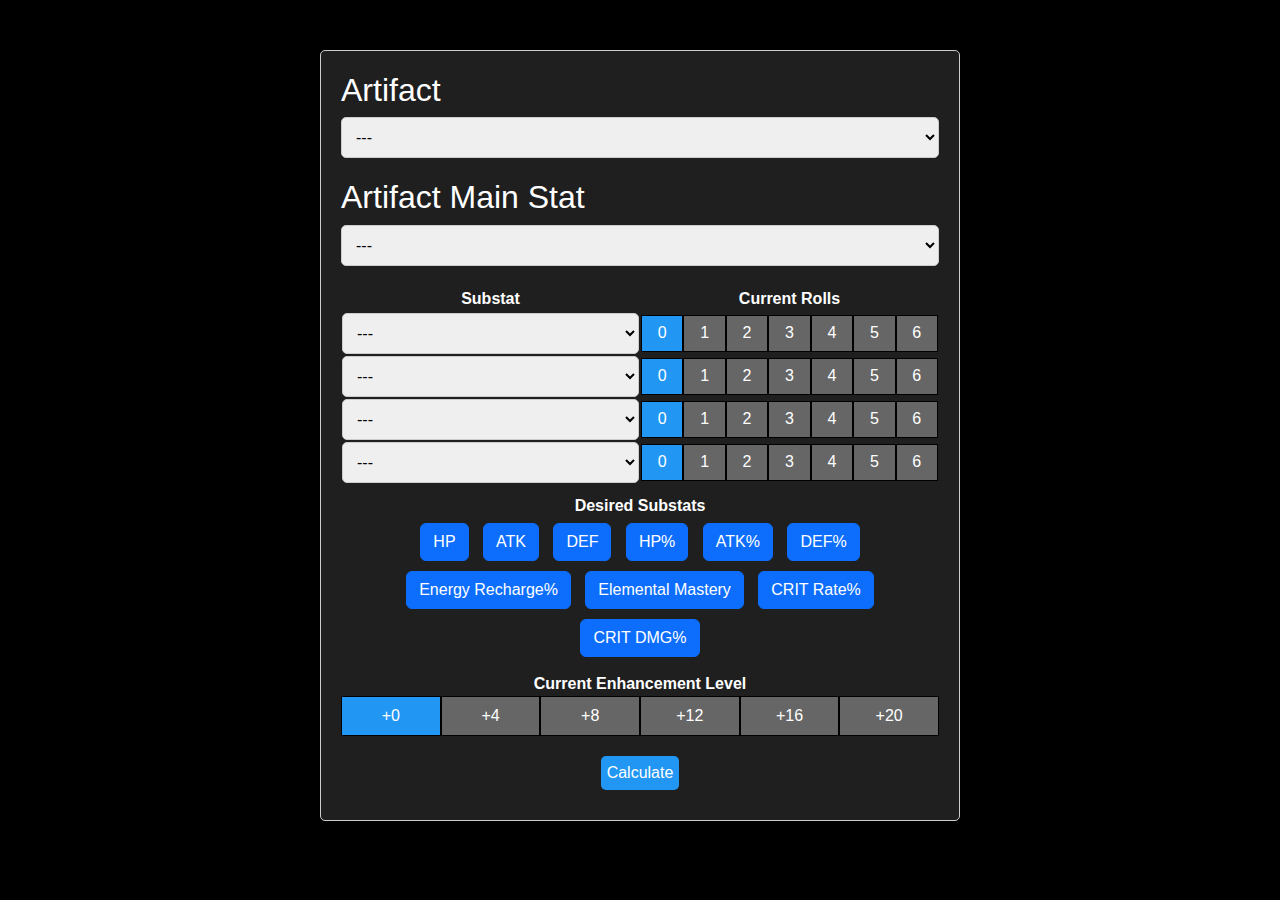
==== home.html @ 8c51e87b "initialized project" ====
<!DOCTYPE html>
<html lang="en">
<head>
  <meta charset="UTF-8">
  <meta name="viewport" content="width=device-width, initial-scale=1.0">
  <title>Artifact Roll Probablity Calculator</title>
  <link href="https://cdn.jsdelivr.net/npm/bootstrap@5.3.1/dist/css/bootstrap.min.css" rel="stylesheet"/>
  <link href="./style.css" rel="stylesheet"/>
</head>
<body>
  <div class="container">
    <h2>Artifact</h2>
    <select id="artifact-dropdown" autocomplete="off">
      <option value="---">---</option>
      <option value="Flower of Life">Flower of Life</option>
      <option value="Plume of Death">Plume of Death</option>
      <option value="Sands of Eon">Sands of Eon</option>
      <option value="Goblet of Eonothem">Goblet of Eonothem</option>
      <option value="Circlet of Logos">Circlet of Logos</option>
    </select>

    <h2>Artifact Main Stat</h2>
    <select id="mainstat-dropdown">
      <option value="---">---</option>
    </select>

    <table>
      <tr>
        <th class="substat-column">Substat</th>
        <th class="rolls-column">Current Rolls</th>
      </tr>
      <tr>
        <td class="substat-column">
          <select class="substat-dropdown" id="substat-dropdown1">
            <option value="---" selected>---</option>
          </select>
        </td>
        <td class="rolls-column">
          <div class="radio-container">
            <input type="radio" name="substat-1-rolls" class="radio-input" id="substat1+0" value="0" checked/>
            <label for="substat1+0" class="radio-input" onclick="">0</label>
            <input type="radio" name="substat-1-rolls" class="radio-input" id="substat1+1" value="1"/>
            <label for="substat1+1" class="radio-input" onclick="">1</label>
            <input type="radio" name="substat-1-rolls" class="radio-input" id="substat1+2" value="2"/>
            <label for="substat1+2" class="radio-input" onclick="">2</label>
            <input type="radio" name="substat-1-rolls" class="radio-input" id="substat1+3" value="3"/>
            <label for="substat1+3" class="radio-input" onclick="">3</label>
            <input type="radio" name="substat-1-rolls" class="radio-input" id="substat1+4" value="4"/>
            <label for="substat1+4" class="radio-input" onclick="">4</label>
            <input type="radio" name="substat-1-rolls" class="radio-input" id="substat1+5" value="5"/>
            <label for="substat1+5" class="radio-input" onclick="">5</label>
            <input type="radio" name="substat-1-rolls" class="radio-input" id="substat1+6" value="6"/>
            <label for="substat1+6" class="radio-input" onclick="">6</label>
          </div>
        </td>
      </tr>
      <tr>
        <td class="substat-column">
          <select class="substat-dropdown" id="substat-dropdown2">
            <option value="---" selected>---</option>
          </select>
        </td>
        <td class="rolls-column">
          <div class="radio-container">
            <input type="radio" name="substat-2-rolls" class="radio-input" id="substat2+0" value="0" checked/>
            <label for="substat2+0" class="radio-input" onclick="">0</label>
            <input type="radio" name="substat-2-rolls" class="radio-input" id="substat2+1" value="1"/>
            <label for="substat2+1" class="radio-input" onclick="">1</label>
            <input type="radio" name="substat-2-rolls" class="radio-input" id="substat2+2" value="2"/>
            <label for="substat2+2" class="radio-input" onclick="">2</label>
            <input type="radio" name="substat-2-rolls" class="radio-input" id="substat2+3" value="3"/>
            <label for="substat2+3" class="radio-input" onclick="">3</label>
            <input type="radio" name="substat-2-rolls" class="radio-input" id="substat2+4" value="4"/>
            <label for="substat2+4" class="radio-input" onclick="">4</label>
            <input type="radio" name="substat-2-rolls" class="radio-input" id="substat2+5" value="5"/>
            <label for="substat2+5" class="radio-input" onclick="">5</label>
            <input type="radio" name="substat-2-rolls" class="radio-input" id="substat2+6" value="6"/>
            <label for="substat2+6" class="radio-input" onclick="">6</label>
          </div>
        </td>
      </tr>
      <tr>
        <td class="substat-column">
          <select class="substat-dropdown" id="substat-dropdown3">
            <option value="---" selected>---</option>
          </select>
        </td>
        <td class="rolls-column">
          <div class="radio-container">
            <input type="radio" name="substat-3-rolls" class="radio-input" id="substat3+0" value="0" checked/>
            <label for="substat3+0" class="radio-input" onclick="">0</label>
            <input type="radio" name="substat-3-rolls" class="radio-input" id="substat3+1" value="1"/>
            <label for="substat3+1" class="radio-input" onclick="">1</label>
            <input type="radio" name="substat-3-rolls" class="radio-input" id="substat3+2" value="2"/>
            <label for="substat3+2" class="radio-input" onclick="">2</label>
            <input type="radio" name="substat-3-rolls" class="radio-input" id="substat3+3" value="3"/>
            <label for="substat3+3" class="radio-input" onclick="">3</label>
            <input type="radio" name="substat-3-rolls" class="radio-input" id="substat3+4" value="4"/>
            <label for="substat3+4" class="radio-input" onclick="">4</label>
            <input type="radio" name="substat-3-rolls" class="radio-input" id="substat3+5" value="5"/>
            <label for="substat3+5" class="radio-input" onclick="">5</label>
            <input type="radio" name="substat-3-rolls" class="radio-input" id="substat3+6" value="6"/>
            <label for="substat3+6" class="radio-input" onclick="">6</label>
          </div>
        </td>
      </tr>
      <tr>
        <td class="substat-column">
          <select class="substat-dropdown" id="substat-dropdown4">
            <option value="---" selected>---</option>
          </select>
        </td>
        <td class="rolls-column">
          <div class="radio-container">
            <input type="radio" name="substat-4-rolls" class="radio-input" id="substat4+0" value="0" checked/>
            <label for="substat4+0" class="radio-input" onclick="">0</label>
            <input type="radio" name="substat-4-rolls" class="radio-input" id="substat4+1" value="1"/>
            <label for="substat4+1" class="radio-input" onclick="">1</label>
            <input type="radio" name="substat-4-rolls" class="radio-input" id="substat4+2" value="2"/>
            <label for="substat4+2" class="radio-input" onclick="">2</label>
            <input type="radio" name="substat-4-rolls" class="radio-input" id="substat4+3" value="3"/>
            <label for="substat4+3" class="radio-input" onclick="">3</label>
            <input type="radio" name="substat-4-rolls" class="radio-input" id="substat4+4" value="4"/>
            <label for="substat4+4" class="radio-input" onclick="">4</label>
            <input type="radio" name="substat-4-rolls" class="radio-input" id="substat4+5" value="5"/>
            <label for="substat4+5" class="radio-input" onclick="">5</label>
            <input type="radio" name="substat-4-rolls" class="radio-input" id="substat4+6" value="6"/>
            <label for="substat4+6" class="radio-input" onclick="">6</label>
          </div>
        </td>
      </tr>
    </table>
    <div class="desired-substats-container">
      <b>Desired Substats</b>
      <div class="desired-substats-list">
        <input type="checkbox" class="btn-check desired-substat-container" id="substat-HP" autocomplete="off">
        <label class="btn btn-primary desired-substat-container" for="substat-HP">HP</label>
        <input type="checkbox" class="btn-check desired-substat-container" id="substat-ATK" autocomplete="off">
        <label class="btn btn-primary desired-substat-container" for="substat-ATK">ATK</label>
        <input type="checkbox" class="btn-check desired-substat-container" id="substat-DEF" autocomplete="off">
        <label class="btn btn-primary desired-substat-container" for="substat-DEF">DEF</label>
        <input type="checkbox" class="btn-check desired-substat-container" id="substat-HP%" autocomplete="off">
        <label class="btn btn-primary desired-substat-container" for="substat-HP%">HP%</label>
        <input type="checkbox" class="btn-check desired-substat-container" id="substat-ATK%" autocomplete="off">
        <label class="btn btn-primary desired-substat-container" for="substat-ATK%">ATK%</label>
        <input type="checkbox" class="btn-check desired-substat-container" id="substat-DEF%" autocomplete="off">
        <label class="btn btn-primary desired-substat-container" for="substat-DEF%">DEF%</label>
        <input type="checkbox" class="btn-check desired-substat-container" id="substat-Energy-Recharge%" autocomplete="off">
        <label class="btn btn-primary desired-substat-container" for="substat-Energy-Recharge%">Energy Recharge%</label>
        <input type="checkbox" class="btn-check desired-substat-container" id="substat-Elemental-Mastery" autocomplete="off">
        <label class="btn btn-primary desired-substat-container" for="substat-Elemental-Mastery">Elemental Mastery</label>
        <input type="checkbox" class="btn-check desired-substat-container" id="substat-CRIT-Rate%" autocomplete="off">
        <label class="btn btn-primary desired-substat-container" for="substat-CRIT-Rate%">CRIT Rate%</label>
        <input type="checkbox" class="btn-check desired-substat-container" id="substat-CRIT-DMG%" autocomplete="off">
        <label class="btn btn-primary desired-substat-container" for="substat-CRIT-DMG%">CRIT DMG%</label>
      </div>
    </div>
    <div class="enhancement-container">
      <b>Current Enhancement Level</b>
      <div class="radio-container enhancement-radio-container">
        <input type="radio" name="enhancement-level-switch" class="radio-input" id="enhancement+0" value="0" checked/>
        <label for="enhancement+0" class="radio-input" onclick="">+0</label>
        <input type="radio" name="enhancement-level-switch" class="radio-input" id="enhancement+4" value="1"/>
        <label for="enhancement+4" class="radio-input" onclick="">+4</label>
        <input type="radio" name="enhancement-level-switch" class="radio-input" id="enhancement+8" value="2"/>
        <label for="enhancement+8" class="radio-input" onclick="">+8</label>
        <input type="radio" name="enhancement-level-switch" class="radio-input" id="enhancement+12" value="3"/>
        <label for="enhancement+12" class="radio-input" onclick="">+12</label>
        <input type="radio" name="enhancement-level-switch" class="radio-input" id="enhancement+16" value="4"/>
        <label for="enhancement+16" class="radio-input" onclick="">+16</label>
        <input type="radio" name="enhancement-level-switch" class="radio-input" id="enhancement+20" value="5"/>
        <label for="enhancement+20" class="radio-input" onclick="">+20</label>
      </div>
    </div>
    <div class="submit-button-container">
      <button type="button" onclick="submit()">Calculate</button>
    </div>
  </div>
  <script src="./statistics.js" type="text/javascript"></script>
  <script src="./script.js" type="text/javascript"></script>
</body>
</html>
---- style.css ----
body {
  font-family: Arial, sans-serif;
  color: white;
  margin: 0;
  padding: 0;
  background-color: black;
}
.container {
  max-width: 50vw;
  margin: 50px auto;
  padding: 20px;
  border: 1px solid #ccc;
  border-radius: 5px;
  background-color: #1f1f1f;
}
select {
  padding: 10px;
  margin-bottom: 20px;
  width: 100%;
  border: 1px solid #ccc;
  border-radius: 5px;
  box-sizing: border-box;
}
.substat-dropdown {
  padding: 10px;
  width: 100%;
  margin: 0;
  border: 1px solid #ccc;
  border-radius: 5px;
  box-sizing: border-box;
}
table {
  width: 100%;
}
tr {
  display: flex;
  flex: 1;
}
td {
  display: flex;
  align-items: center;
  justify-content: center;
}
.substat-column {
  width: 50%;
  text-align: center;
}
.rolls-column {
  width: 50%;
  text-align: center;
}
.radio-container {
  display: flex;
  justify-content: center;
  align-items: center;
  position: relative;
  border-radius: 10px;
  height: 90%;
  width: 100%;
  box-sizing: border-box;
}
.radio-container input[type="radio"] {
  position: absolute;
  opacity: 0;
  cursor: pointer;
}
.radio-container label {
  position: relative;
  z-index: 1; /* Ensure label appears above input */
  cursor: pointer;
  background-color: #666666;
  display: flex;
  align-items: center;
  justify-content: center;
}
.radio-container input:checked + label {
  background-color: #2196F3;
}
.desired-substats-container {
  display: flex;
  flex-direction: column;
  justify-content: center;
  align-items: center;
  margin-top: 10px;
}
.desired-substats-list {
  display: inline-block;
  text-align: center;
}
.desired-substat-container {
  margin: 5px;
}
.radio-input {
  width: calc(100%/6);
  height: 100%;
  border: 1px solid black;
  box-sizing: border-box;
}
.enhancement-container {
  display: flex;
  flex-direction: column;
  justify-content: center;
  align-items: center;
  margin: 10px 0px;
}
.enhancement-radio-container {
  height: 40px;
}
.submit-button-container {
  display: flex;
  align-items: center;
  justify-content: center;
  padding: 10px;
}
button {
  height: 34px;
  background-color: #2196F3;
  border: 0px;
  border-radius: 5px;
  color: white;
}
button:hover {
  background-color: #1d8ae0;
}
button:active {
  background-color: #0280e0;
}
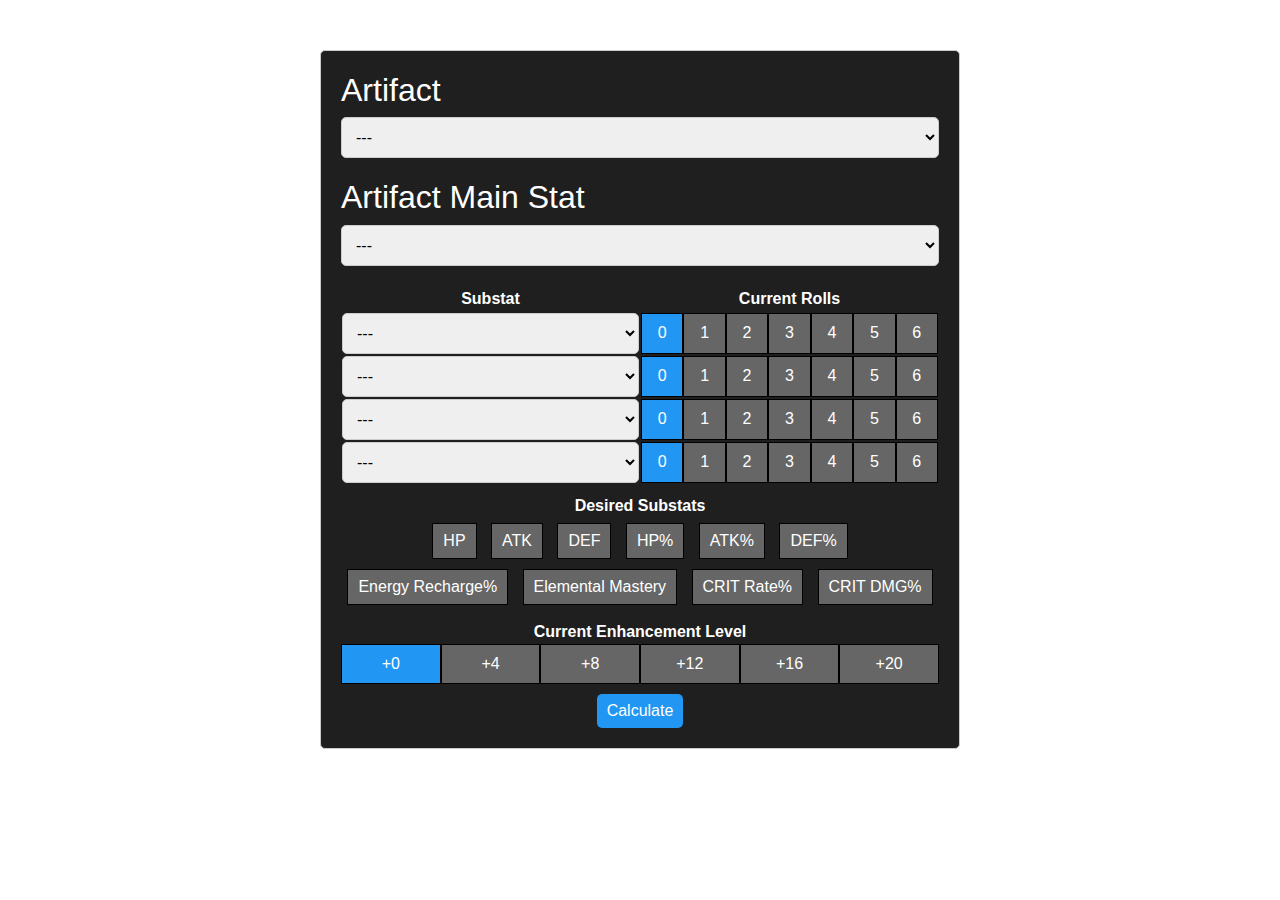
==== commit bc23dc34: "added probability matrix; added display for 4-line artifacts" ====
--- a/home.html
+++ b/home.html
@@ -37,19 +37,19 @@
         </td>
         <td class="rolls-column">
           <div class="radio-container">
-            <input type="radio" name="substat-1-rolls" class="radio-input" id="substat1+0" value="0" checked/>
+            <input type="radio" name="substat-1-rolls" class="radio-input" id="substat1+0" value="0" checked autocomplete="off"/>
             <label for="substat1+0" class="radio-input" onclick="">0</label>
-            <input type="radio" name="substat-1-rolls" class="radio-input" id="substat1+1" value="1"/>
+            <input type="radio" name="substat-1-rolls" class="radio-input" id="substat1+1" value="1" autocomplete="off"/>
             <label for="substat1+1" class="radio-input" onclick="">1</label>
-            <input type="radio" name="substat-1-rolls" class="radio-input" id="substat1+2" value="2"/>
+            <input type="radio" name="substat-1-rolls" class="radio-input" id="substat1+2" value="2" autocomplete="off"/>
             <label for="substat1+2" class="radio-input" onclick="">2</label>
-            <input type="radio" name="substat-1-rolls" class="radio-input" id="substat1+3" value="3"/>
+            <input type="radio" name="substat-1-rolls" class="radio-input" id="substat1+3" value="3" autocomplete="off"/>
             <label for="substat1+3" class="radio-input" onclick="">3</label>
-            <input type="radio" name="substat-1-rolls" class="radio-input" id="substat1+4" value="4"/>
+            <input type="radio" name="substat-1-rolls" class="radio-input" id="substat1+4" value="4" autocomplete="off"/>
             <label for="substat1+4" class="radio-input" onclick="">4</label>
-            <input type="radio" name="substat-1-rolls" class="radio-input" id="substat1+5" value="5"/>
+            <input type="radio" name="substat-1-rolls" class="radio-input" id="substat1+5" value="5" autocomplete="off"/>
             <label for="substat1+5" class="radio-input" onclick="">5</label>
-            <input type="radio" name="substat-1-rolls" class="radio-input" id="substat1+6" value="6"/>
+            <input type="radio" name="substat-1-rolls" class="radio-input" id="substat1+6" value="6" autocomplete="off"/>
             <label for="substat1+6" class="radio-input" onclick="">6</label>
           </div>
         </td>
@@ -62,19 +62,19 @@
         </td>
         <td class="rolls-column">
           <div class="radio-container">
-            <input type="radio" name="substat-2-rolls" class="radio-input" id="substat2+0" value="0" checked/>
+            <input type="radio" name="substat-2-rolls" class="radio-input" id="substat2+0" value="0" checked autocomplete="off"/>
             <label for="substat2+0" class="radio-input" onclick="">0</label>
-            <input type="radio" name="substat-2-rolls" class="radio-input" id="substat2+1" value="1"/>
+            <input type="radio" name="substat-2-rolls" class="radio-input" id="substat2+1" value="1" autocomplete="off"/>
             <label for="substat2+1" class="radio-input" onclick="">1</label>
-            <input type="radio" name="substat-2-rolls" class="radio-input" id="substat2+2" value="2"/>
+            <input type="radio" name="substat-2-rolls" class="radio-input" id="substat2+2" value="2" autocomplete="off"/>
             <label for="substat2+2" class="radio-input" onclick="">2</label>
-            <input type="radio" name="substat-2-rolls" class="radio-input" id="substat2+3" value="3"/>
+            <input type="radio" name="substat-2-rolls" class="radio-input" id="substat2+3" value="3" autocomplete="off"/>
             <label for="substat2+3" class="radio-input" onclick="">3</label>
-            <input type="radio" name="substat-2-rolls" class="radio-input" id="substat2+4" value="4"/>
+            <input type="radio" name="substat-2-rolls" class="radio-input" id="substat2+4" value="4" autocomplete="off"/>
             <label for="substat2+4" class="radio-input" onclick="">4</label>
-            <input type="radio" name="substat-2-rolls" class="radio-input" id="substat2+5" value="5"/>
+            <input type="radio" name="substat-2-rolls" class="radio-input" id="substat2+5" value="5" autocomplete="off"/>
             <label for="substat2+5" class="radio-input" onclick="">5</label>
-            <input type="radio" name="substat-2-rolls" class="radio-input" id="substat2+6" value="6"/>
+            <input type="radio" name="substat-2-rolls" class="radio-input" id="substat2+6" value="6" autocomplete="off"/>
             <label for="substat2+6" class="radio-input" onclick="">6</label>
           </div>
         </td>
@@ -87,19 +87,19 @@
         </td>
         <td class="rolls-column">
           <div class="radio-container">
-            <input type="radio" name="substat-3-rolls" class="radio-input" id="substat3+0" value="0" checked/>
+            <input type="radio" name="substat-3-rolls" class="radio-input" id="substat3+0" value="0" checked autocomplete="off"/>
             <label for="substat3+0" class="radio-input" onclick="">0</label>
-            <input type="radio" name="substat-3-rolls" class="radio-input" id="substat3+1" value="1"/>
+            <input type="radio" name="substat-3-rolls" class="radio-input" id="substat3+1" value="1" autocomplete="off"/>
             <label for="substat3+1" class="radio-input" onclick="">1</label>
-            <input type="radio" name="substat-3-rolls" class="radio-input" id="substat3+2" value="2"/>
+            <input type="radio" name="substat-3-rolls" class="radio-input" id="substat3+2" value="2" autocomplete="off"/>
             <label for="substat3+2" class="radio-input" onclick="">2</label>
-            <input type="radio" name="substat-3-rolls" class="radio-input" id="substat3+3" value="3"/>
+            <input type="radio" name="substat-3-rolls" class="radio-input" id="substat3+3" value="3" autocomplete="off"/>
             <label for="substat3+3" class="radio-input" onclick="">3</label>
-            <input type="radio" name="substat-3-rolls" class="radio-input" id="substat3+4" value="4"/>
+            <input type="radio" name="substat-3-rolls" class="radio-input" id="substat3+4" value="4" autocomplete="off"/>
             <label for="substat3+4" class="radio-input" onclick="">4</label>
-            <input type="radio" name="substat-3-rolls" class="radio-input" id="substat3+5" value="5"/>
+            <input type="radio" name="substat-3-rolls" class="radio-input" id="substat3+5" value="5" autocomplete="off"/>
             <label for="substat3+5" class="radio-input" onclick="">5</label>
-            <input type="radio" name="substat-3-rolls" class="radio-input" id="substat3+6" value="6"/>
+            <input type="radio" name="substat-3-rolls" class="radio-input" id="substat3+6" value="6" autocomplete="off"/>
             <label for="substat3+6" class="radio-input" onclick="">6</label>
           </div>
         </td>
@@ -112,19 +112,19 @@
         </td>
         <td class="rolls-column">
           <div class="radio-container">
-            <input type="radio" name="substat-4-rolls" class="radio-input" id="substat4+0" value="0" checked/>
+            <input type="radio" name="substat-4-rolls" class="radio-input" id="substat4+0" value="0" checked autocomplete="off"/>
             <label for="substat4+0" class="radio-input" onclick="">0</label>
-            <input type="radio" name="substat-4-rolls" class="radio-input" id="substat4+1" value="1"/>
+            <input type="radio" name="substat-4-rolls" class="radio-input" id="substat4+1" value="1" autocomplete="off"/>
             <label for="substat4+1" class="radio-input" onclick="">1</label>
-            <input type="radio" name="substat-4-rolls" class="radio-input" id="substat4+2" value="2"/>
+            <input type="radio" name="substat-4-rolls" class="radio-input" id="substat4+2" value="2" autocomplete="off"/>
             <label for="substat4+2" class="radio-input" onclick="">2</label>
-            <input type="radio" name="substat-4-rolls" class="radio-input" id="substat4+3" value="3"/>
+            <input type="radio" name="substat-4-rolls" class="radio-input" id="substat4+3" value="3" autocomplete="off"/>
             <label for="substat4+3" class="radio-input" onclick="">3</label>
-            <input type="radio" name="substat-4-rolls" class="radio-input" id="substat4+4" value="4"/>
+            <input type="radio" name="substat-4-rolls" class="radio-input" id="substat4+4" value="4" autocomplete="off"/>
             <label for="substat4+4" class="radio-input" onclick="">4</label>
-            <input type="radio" name="substat-4-rolls" class="radio-input" id="substat4+5" value="5"/>
+            <input type="radio" name="substat-4-rolls" class="radio-input" id="substat4+5" value="5" autocomplete="off"/>
             <label for="substat4+5" class="radio-input" onclick="">5</label>
-            <input type="radio" name="substat-4-rolls" class="radio-input" id="substat4+6" value="6"/>
+            <input type="radio" name="substat-4-rolls" class="radio-input" id="substat4+6" value="6" autocomplete="off"/>
             <label for="substat4+6" class="radio-input" onclick="">6</label>
           </div>
         </td>
@@ -133,42 +133,42 @@
     <div class="desired-substats-container">
       <b>Desired Substats</b>
       <div class="desired-substats-list">
-        <input type="checkbox" class="btn-check desired-substat-container" id="substat-HP" autocomplete="off">
-        <label class="btn btn-primary desired-substat-container" for="substat-HP">HP</label>
-        <input type="checkbox" class="btn-check desired-substat-container" id="substat-ATK" autocomplete="off">
-        <label class="btn btn-primary desired-substat-container" for="substat-ATK">ATK</label>
-        <input type="checkbox" class="btn-check desired-substat-container" id="substat-DEF" autocomplete="off">
-        <label class="btn btn-primary desired-substat-container" for="substat-DEF">DEF</label>
-        <input type="checkbox" class="btn-check desired-substat-container" id="substat-HP%" autocomplete="off">
-        <label class="btn btn-primary desired-substat-container" for="substat-HP%">HP%</label>
-        <input type="checkbox" class="btn-check desired-substat-container" id="substat-ATK%" autocomplete="off">
-        <label class="btn btn-primary desired-substat-container" for="substat-ATK%">ATK%</label>
-        <input type="checkbox" class="btn-check desired-substat-container" id="substat-DEF%" autocomplete="off">
-        <label class="btn btn-primary desired-substat-container" for="substat-DEF%">DEF%</label>
-        <input type="checkbox" class="btn-check desired-substat-container" id="substat-Energy-Recharge%" autocomplete="off">
-        <label class="btn btn-primary desired-substat-container" for="substat-Energy-Recharge%">Energy Recharge%</label>
-        <input type="checkbox" class="btn-check desired-substat-container" id="substat-Elemental-Mastery" autocomplete="off">
-        <label class="btn btn-primary desired-substat-container" for="substat-Elemental-Mastery">Elemental Mastery</label>
-        <input type="checkbox" class="btn-check desired-substat-container" id="substat-CRIT-Rate%" autocomplete="off">
-        <label class="btn btn-primary desired-substat-container" for="substat-CRIT-Rate%">CRIT Rate%</label>
-        <input type="checkbox" class="btn-check desired-substat-container" id="substat-CRIT-DMG%" autocomplete="off">
-        <label class="btn btn-primary desired-substat-container" for="substat-CRIT-DMG%">CRIT DMG%</label>
+        <input type="checkbox" class="desired-substat-toggle" id="substat-HP" value="HP" autocomplete="off">
+        <label class="desired-substat-container" for="substat-HP">HP</label>
+        <input type="checkbox" class="desired-substat-toggle" id="substat-ATK" value="ATK" autocomplete="off">
+        <label class="desired-substat-container" for="substat-ATK">ATK</label>
+        <input type="checkbox" class="desired-substat-toggle" id="substat-DEF" value="DEF" autocomplete="off">
+        <label class="desired-substat-container" for="substat-DEF">DEF</label>
+        <input type="checkbox" class="desired-substat-toggle" id="substat-HP%" value="HP%" autocomplete="off">
+        <label class="desired-substat-container" for="substat-HP%">HP%</label>
+        <input type="checkbox" class="desired-substat-toggle" id="substat-ATK%" value="ATK%" autocomplete="off">
+        <label class="desired-substat-container" for="substat-ATK%">ATK%</label>
+        <input type="checkbox" class="desired-substat-toggle" id="substat-DEF%" value="DEF%" autocomplete="off">
+        <label class="desired-substat-container" for="substat-DEF%">DEF%</label>
+        <input type="checkbox" class="desired-substat-toggle" id="substat-Energy-Recharge%" value="Energy Recharge%" autocomplete="off">
+        <label class="desired-substat-container" for="substat-Energy-Recharge%">Energy Recharge%</label>
+        <input type="checkbox" class="desired-substat-toggle" id="substat-Elemental-Mastery" value="Elemental Mastery" autocomplete="off">
+        <label class="desired-substat-container" for="substat-Elemental-Mastery">Elemental Mastery</label>
+        <input type="checkbox" class="desired-substat-toggle" id="substat-CRIT-Rate%" value="CRIT Rate%" autocomplete="off">
+        <label class="desired-substat-container" for="substat-CRIT-Rate%">CRIT Rate%</label>
+        <input type="checkbox" class="desired-substat-toggle" id="substat-CRIT-DMG%" value="CRIT DMG%" autocomplete="off">
+        <label class="desired-substat-container" for="substat-CRIT-DMG%">CRIT DMG%</label>
       </div>
     </div>
     <div class="enhancement-container">
       <b>Current Enhancement Level</b>
       <div class="radio-container enhancement-radio-container">
-        <input type="radio" name="enhancement-level-switch" class="radio-input" id="enhancement+0" value="0" checked/>
+        <input type="radio" name="enhancement-level-switch" class="radio-input" id="enhancement+0" value="0" checked autocomplete="off"/>
         <label for="enhancement+0" class="radio-input" onclick="">+0</label>
-        <input type="radio" name="enhancement-level-switch" class="radio-input" id="enhancement+4" value="1"/>
+        <input type="radio" name="enhancement-level-switch" class="radio-input" id="enhancement+4" value="1" autocomplete="off"/>
         <label for="enhancement+4" class="radio-input" onclick="">+4</label>
-        <input type="radio" name="enhancement-level-switch" class="radio-input" id="enhancement+8" value="2"/>
+        <input type="radio" name="enhancement-level-switch" class="radio-input" id="enhancement+8" value="2" autocomplete="off"/>
         <label for="enhancement+8" class="radio-input" onclick="">+8</label>
-        <input type="radio" name="enhancement-level-switch" class="radio-input" id="enhancement+12" value="3"/>
+        <input type="radio" name="enhancement-level-switch" class="radio-input" id="enhancement+12" value="3" autocomplete="off"/>
         <label for="enhancement+12" class="radio-input" onclick="">+12</label>
-        <input type="radio" name="enhancement-level-switch" class="radio-input" id="enhancement+16" value="4"/>
+        <input type="radio" name="enhancement-level-switch" class="radio-input" id="enhancement+16" value="4" autocomplete="off"/>
         <label for="enhancement+16" class="radio-input" onclick="">+16</label>
-        <input type="radio" name="enhancement-level-switch" class="radio-input" id="enhancement+20" value="5"/>
+        <input type="radio" name="enhancement-level-switch" class="radio-input" id="enhancement+20" value="5" autocomplete="off"/>
         <label for="enhancement+20" class="radio-input" onclick="">+20</label>
       </div>
     </div>
@@ -176,6 +176,14 @@
       <button type="button" onclick="submit()">Calculate</button>
     </div>
   </div>
+  <div class="table-container" id="table-container">
+    <table id="probability-table">
+      <tr>
+        <th class="rolls-column cell">Rolls</th>
+        <th class="rolls-column cell">Probability</th>
+      </tr>
+    </table>
+  </div>
   <script src="./statistics.js" type="text/javascript"></script>
   <script src="./script.js" type="text/javascript"></script>
 </body>
--- a/style.css
+++ b/style.css
@@ -3,7 +3,6 @@
   color: white;
   margin: 0;
   padding: 0;
-  background-color: black;
 }
 .container {
   max-width: 50vw;
@@ -55,7 +54,7 @@
   align-items: center;
   position: relative;
   border-radius: 10px;
-  height: 90%;
+  height: 100%;
   width: 100%;
   box-sizing: border-box;
 }
@@ -76,6 +75,12 @@
 .radio-container input:checked + label {
   background-color: #2196F3;
 }
+.radio-input {
+  width: calc(100%/6); /* the rolls column radio container ignores this length due to exceeding the length of its parent */
+  height: 100%;
+  border: 1px solid black;
+  box-sizing: border-box;
+}
 .desired-substats-container {
   display: flex;
   flex-direction: column;
@@ -87,14 +92,19 @@
   display: inline-block;
   text-align: center;
 }
+.desired-substat-toggle {
+  display: none;
+}
 .desired-substat-container {
   margin: 5px;
+  display: inline-block;
+  padding: 5px 10px;
+  background-color: #666666;
+  border: 1px solid black;
+  cursor: pointer;
 }
-.radio-input {
-  width: calc(100%/6);
-  height: 100%;
-  border: 1px solid black;
-  box-sizing: border-box;
+.desired-substat-toggle:checked + label {
+    background-color: #2196F3;
 }
 .enhancement-container {
   display: flex;
@@ -110,7 +120,6 @@
   display: flex;
   align-items: center;
   justify-content: center;
-  padding: 10px;
 }
 button {
   height: 34px;
@@ -118,10 +127,24 @@
   border: 0px;
   border-radius: 5px;
   color: white;
+  padding: 5px 10px;
 }
 button:hover {
   background-color: #1d8ae0;
 }
 button:active {
   background-color: #0280e0;
+}
+.table-container {
+  display: none;
+  max-width: 50vw;
+  margin: 50px auto;
+  padding: 20px;
+  border: 1px solid #ccc;
+  border-radius: 5px;
+  background-color: #1f1f1f;
+}
+.cell {
+  box-sizing: border-box;
+  border: 1px solid #ccc;
 }